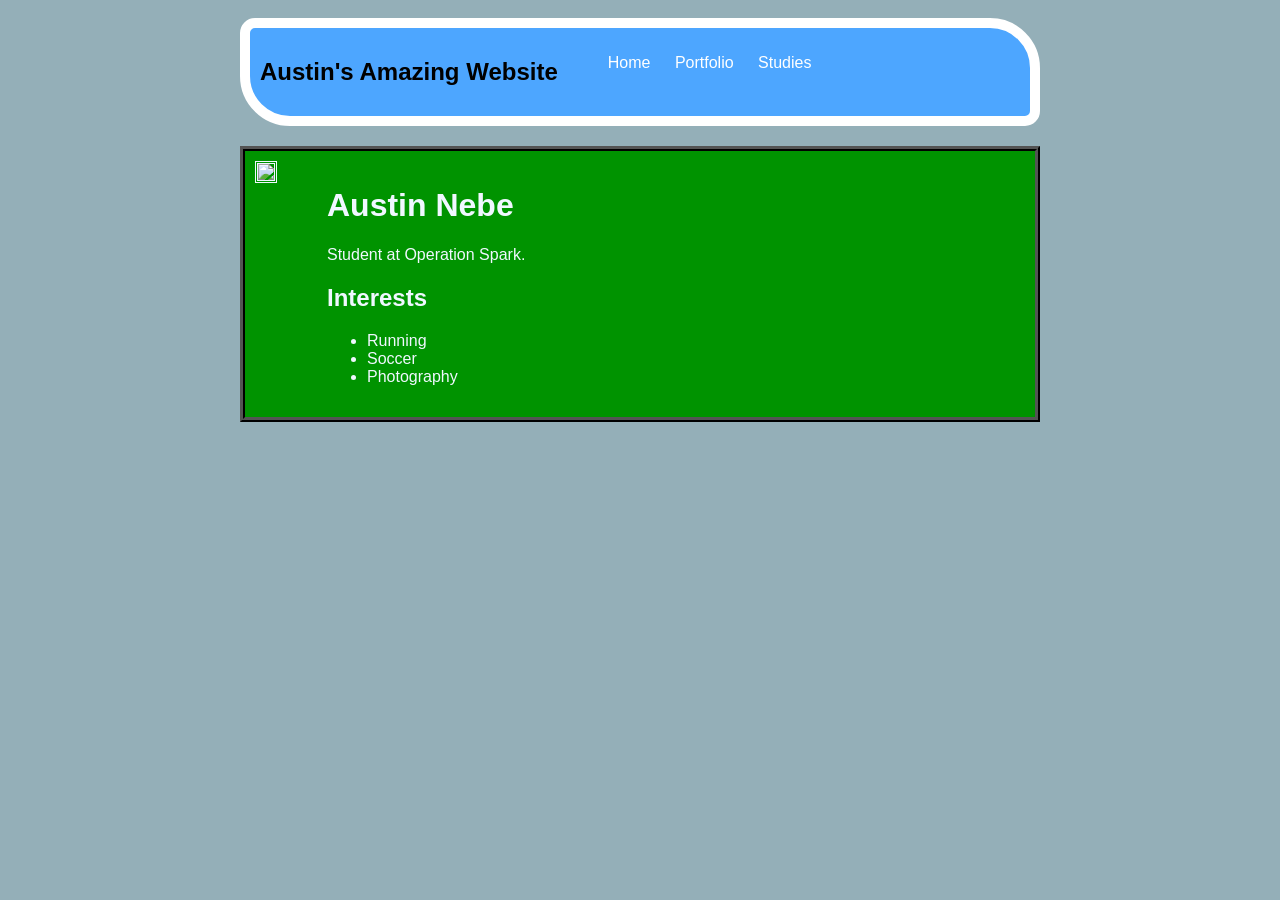
==== index.html @ 9a8b2210 "A basic website" ====
<!DOCTYPE html>
<html>
    <head>
        <title>Austin's Amazing Website</title>
      <style>
          body {
                background: rgb(148, 175, 184);
                color: rgb(45, 45, 45);
                padding: 10px;
                font-family: arial;
            }
header {
                font-size: 1.5em;
                font-weight: bold;
            }
#all-contents {
                max-width: 800px;
                margin: auto;
            }

            /* navigation menu */
nav {
                border-radius: 15px 50px;
                background: #4da6ff;
                color:#000000;
                margin: 0 auto;
                margin-bottom:20px;
                display: flex;
                padding: 10px;
                border: 10px solid white;
            }
nav header {
                display: flex;
                align-items: center;
                color: rgb(255, 255, 255);
                flex: 1;
            }
nav ul {
                list-style-image: none;
            }
nav li {
                display: inline-block;
                padding: 0 10px;
            }
nav a {
                text-decoration: none;
                color: #fff;
            }

            /* main container area beneath menu */
main {
                background: rgb(0, 147, 0);
                color: #F0F8FF;
                display: flex;
                border: 5px ridge black;
            }
            
.sidebar {
                margin-right: 25px;
                padding: 10px;
            }
.sidebar img {
                width: 250px;
                border: double;
                
            }
.content {
                flex: 1;
                padding: 15px;
            }
.interests header {
                font-size: 1.25em;
            }
      </style>
     </head>
    
    <body>
        <div id="all-contents">
            <nav>
                <h1>Austin's Amazing Website</h1>
                <ul>
                    <li><a href="index.html">Home</a></li>
                    <li><a href="portfolio.html">Portfolio</a></li>
                    <li><a href="studies.html">Studies</a></li>
                </ul>
            </nav>
            
            <main>
                <div class="sidebar">
                    <img src="https://1.bp.blogspot.com/-MqAaujbA00M/W0vPdFLp8jI/AAAAAAAAHug/oen0HzB02Dw9w8mUOX28kHsZpxKg4tx7QCLcBGAs/s1600/Rick%2B%2526%2BMorty.jpg">
                </div>
                
                <div class="content">
                    <h1>Austin Nebe</h1>
                    <p>Student at Operation Spark.</p>
                    <section class="interests">
                        <h2>Interests</h2>
                        <ul>
                            <li>Running</li>
                            <li>Soccer</li>
                            <li>Photography</li>
                        </ul>
                    </section>
                </div>
            </main>
        </div>
    </body>
    
</html>
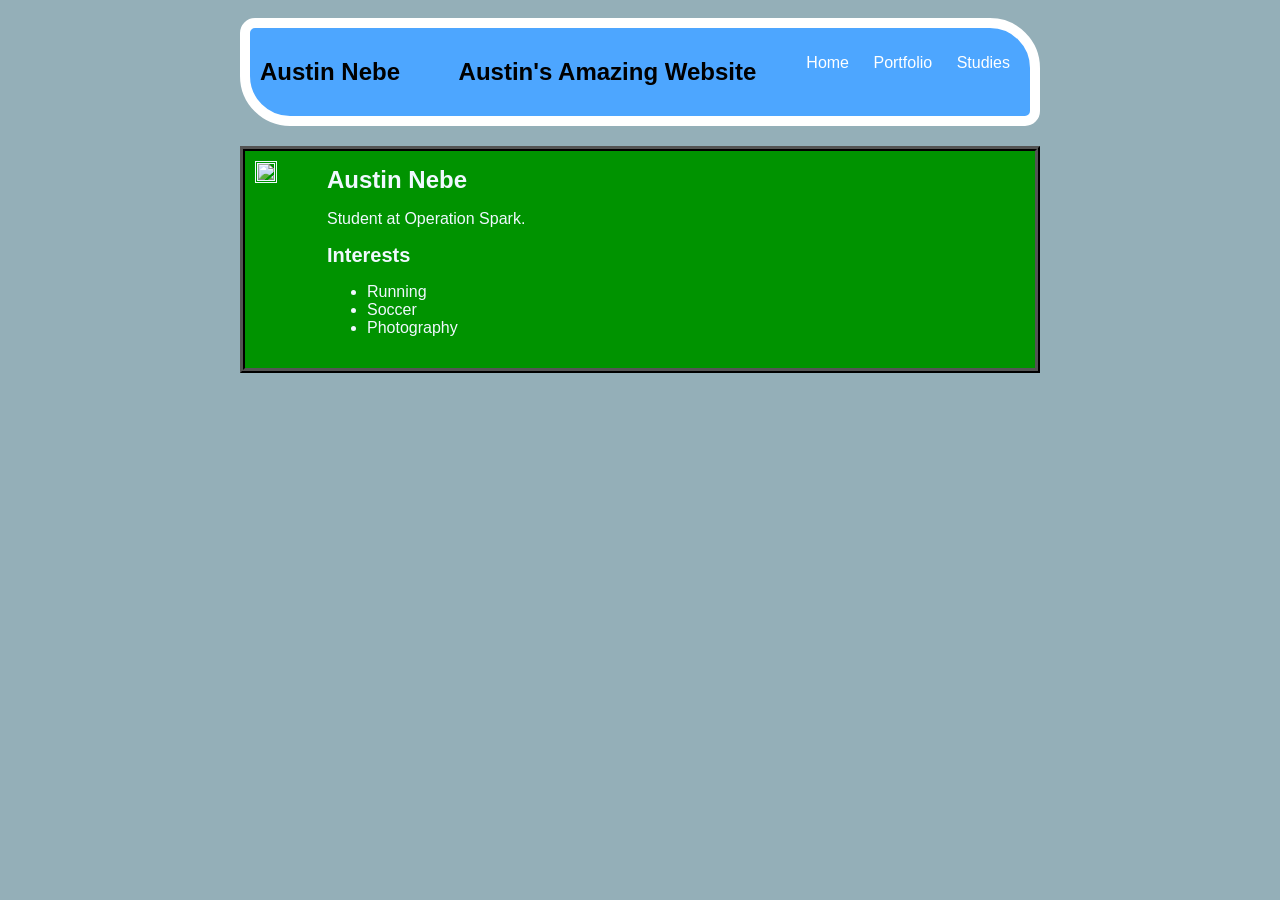
==== commit 171fe46e: "pushing.studies" ====
--- a/index.html
+++ b/index.html
@@ -22,7 +22,7 @@
 nav {
                 border-radius: 15px 50px;
                 background: #4da6ff;
-                color:#000000;
+                color: #000000;
                 margin: 0 auto;
                 margin-bottom:20px;
                 display: flex;
@@ -32,7 +32,7 @@
 nav header {
                 display: flex;
                 align-items: center;
-                color: rgb(255, 255, 255);
+                color: rgb(0, 0, 0);
                 flex: 1;
             }
 nav ul {
@@ -77,6 +77,7 @@
     <body>
         <div id="all-contents">
             <nav>
+                <header>Austin Nebe</header>
                 <h1>Austin's Amazing Website</h1>
                 <ul>
                     <li><a href="index.html">Home</a></li>
@@ -91,10 +92,10 @@
                 </div>
                 
                 <div class="content">
-                    <h1>Austin Nebe</h1>
+                    <header>Austin Nebe</header>
                     <p>Student at Operation Spark.</p>
                     <section class="interests">
-                        <h2>Interests</h2>
+                        <header>Interests</header>
                         <ul>
                             <li>Running</li>
                             <li>Soccer</li>
